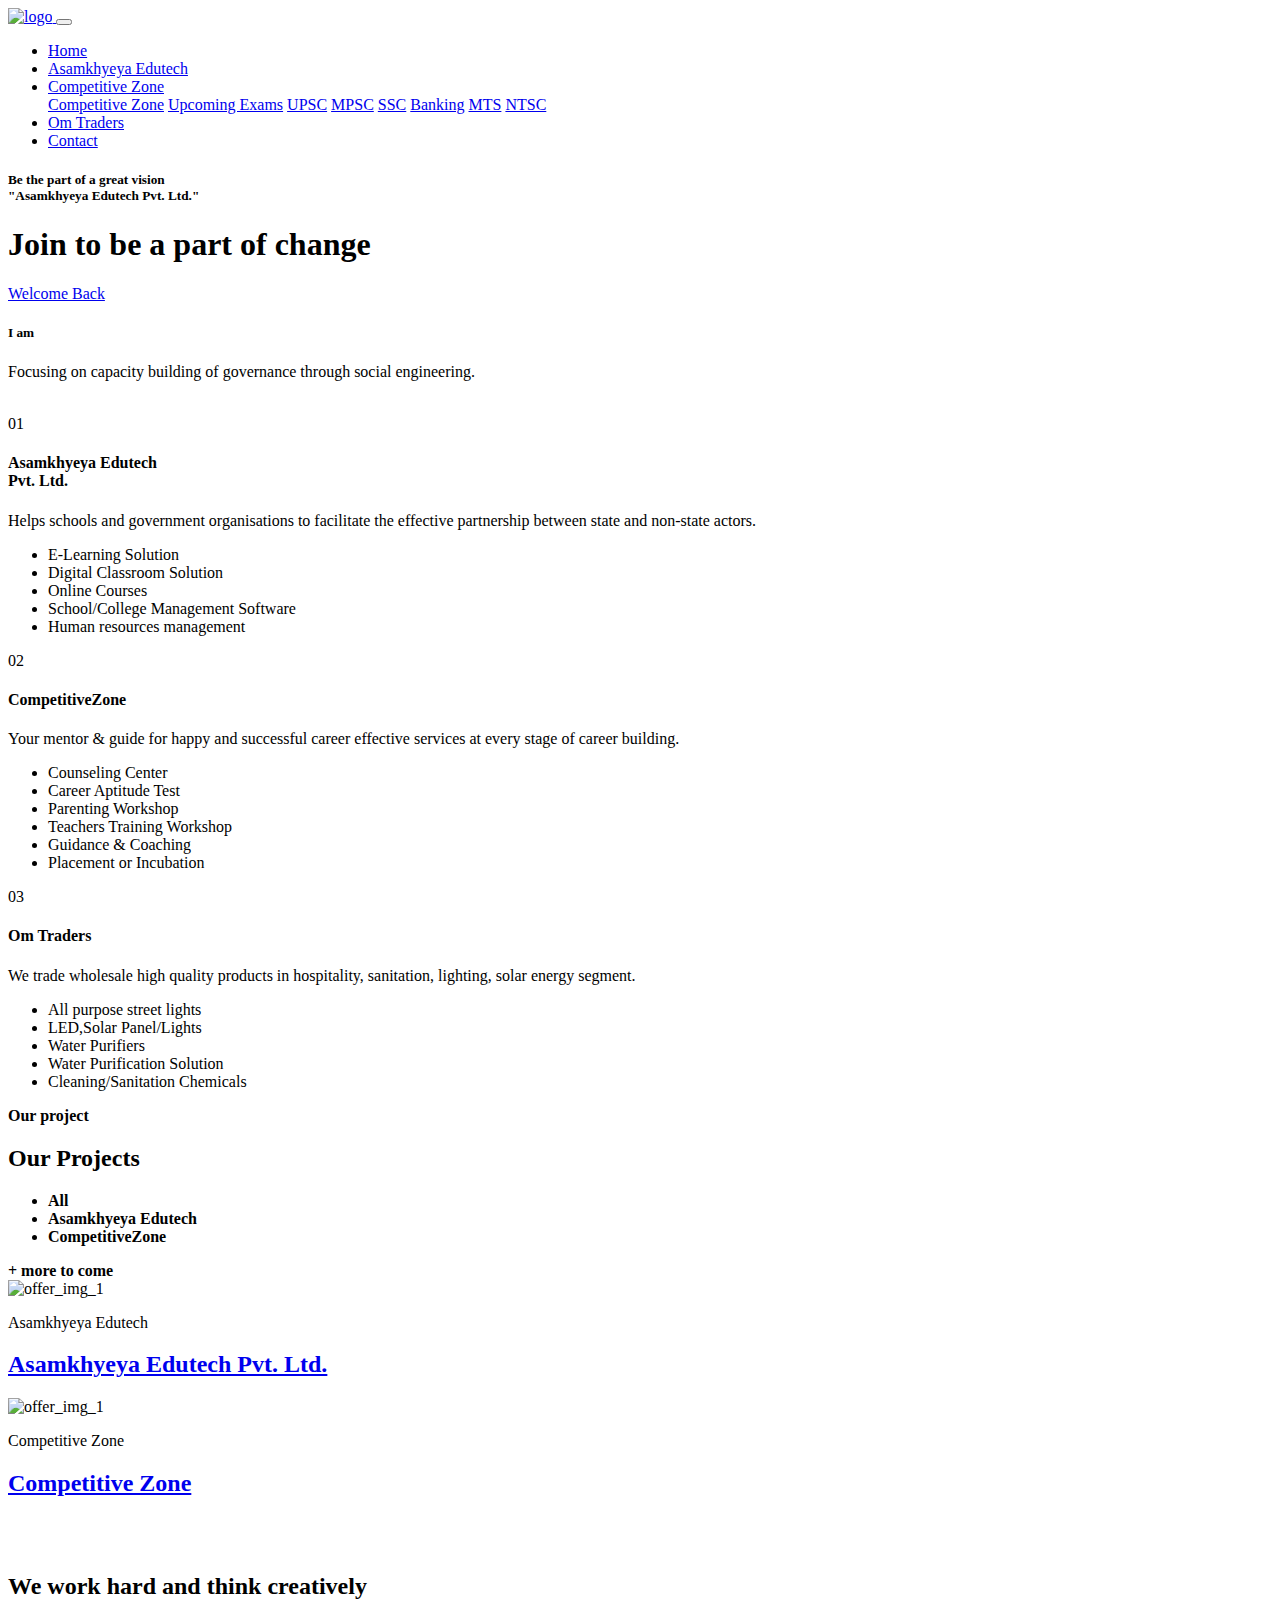
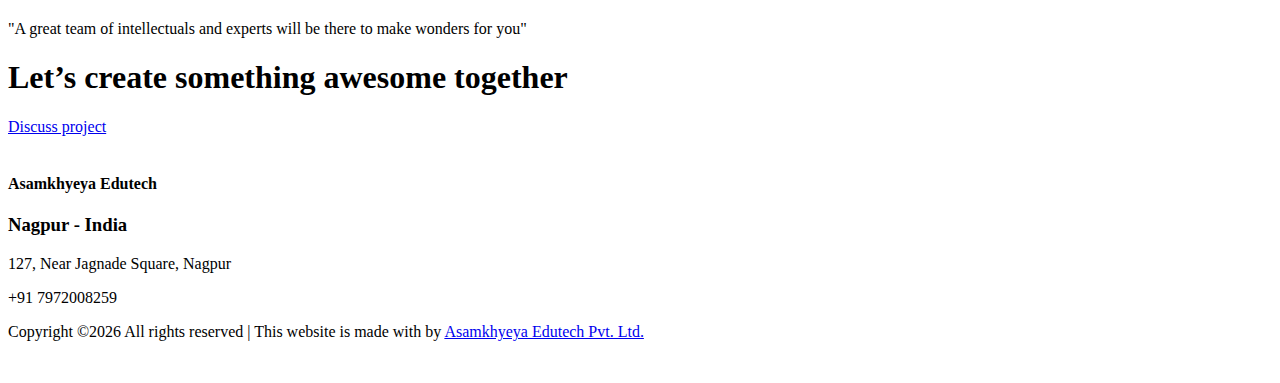
==== index.html @ 438c7480 "modified with images" ====
<!DOCTYPE html>
<html lang="en">
  <head>
    <!-- Required meta tags -->
    <meta charset="utf-8" />
    <meta
      name="viewport"
      content="width=device-width, initial-scale=1, shrink-to-fit=no"
    />
    <title>Sagar Rathi</title>
    <link rel="icon" href="img/favicon.png" />
    <!-- Bootstrap CSS -->
    <link rel="stylesheet" href="css/bootstrap.min.css" />
    <!-- animate CSS -->
    <link rel="stylesheet" href="css/animate.css" />
    <!-- owl carousel CSS -->
    <link rel="stylesheet" href="css/owl.carousel.min.css" />
    <!-- themify CSS -->
    <link rel="stylesheet" href="css/themify-icons.css" />
    <!-- flaticon CSS -->
    <link rel="stylesheet" href="css/flaticon.css" />
    <!-- font awesome CSS -->
    <link rel="stylesheet" href="css/magnific-popup.css" />
    <!-- swiper CSS -->
    <link rel="stylesheet" href="css/slick.css" />
    <!-- style CSS -->
    <link rel="stylesheet" href="css/style.css" />
  </head>

  <body>
    <!--::header part start::-->
    <header class="main_menu home_menu">
      <div class="container">
        <div class="row align-items-center">
          <div class="col-lg-12">
            <nav class="navbar navbar-expand-lg navbar-light">
              <a class="navbar-brand" href="index.html">
                <img src="img/logo.png" alt="logo" />
              </a>
              <button
                class="navbar-toggler"
                type="button"
                data-toggle="collapse"
                data-target="#navbarSupportedContent"
                aria-controls="navbarSupportedContent"
                aria-expanded="false"
                aria-label="Toggle navigation"
              >
                <span class="ti-menu"></span>
              </button>

              <div
                class="collapse navbar-collapse main-menu-item justify-content-center"
                id="navbarSupportedContent"
              >
                <ul class="navbar-nav align-items-center">
                  <li class="nav-item">
                    <a class="nav-link" href="index.html">Home</a>
                  </li>
                  <li class="nav-item">
                    <a class="nav-link" href="asamkhyeya.html">Asamkhyeya Edutech</a>
                  </li>

                  <li class="nav-item dropdown">
                    <a
                      class="nav-link dropdown-toggle"
                      href="blog.html"
                      id="navbarDropdown"
                      role="button"
                      data-toggle="dropdown"
                      aria-haspopup="true"
                      aria-expanded="false"
                    >
                      Competitive Zone
                    </a>
                    <div class="dropdown-menu" aria-labelledby="navbarDropdown">
                        <a class="dropdown-item" href="upcoming.html">Competitive Zone</a>
                      <a class="dropdown-item" href="upcoming.html">Upcoming Exams</a>
                      <a class="dropdown-item" href="coming.html">UPSC</a>
                      <a class="dropdown-item" href="coming.html">MPSC</a>
                      <a class="dropdown-item" href="coming.html">SSC</a>
                      <a class="dropdown-item" href="coming.html">Banking</a>
                      <a class="dropdown-item" href="coming.html">MTS</a>
                      <a class="dropdown-item" href="coming.html">NTSC</a>
                    </div>
                  </li>

                  <li class="nav-item">
                    <a class="nav-link" href="om.html">Om Traders</a>
                  </li>
                  
                  <li class="nav-item">
                    <a class="nav-link" href="contact.html">Contact</a>
                  </li>
                </ul>
              </div>
              <div class="social_icon d-none d-lg-block">
                <a href="https://www.facebook.com/sagar.rathi.79"><i class="ti-facebook"></i></a>
                <a href="https://www.twitter.com"><i class="ti-twitter-alt"></i></a>
                <!-- <a href="#"><i class="ti-instagram"></i></a> -->
              </div>
            </nav>
          </div>
        </div>
      </div>
    </header>
    <!-- Header part end-->

    <!-- banner part start-->
    <section class="banner_part">
      <div class="container">
        <div class="row align-items-center">
          <div class="col-lg-6 offset-lg-1">
            <div class="banner_text">
              <div class="banner_text_iner">
                <h5>Be the part of a great vision <br>
                  "Asamkhyeya Edutech Pvt. Ltd."</h5>
                <h1>Join to be a part of change</h1>
                <a href="#abt" class="btn_1">Welcome Back</a>
              </div>
            </div>
          </div>
        </div>
      </div>
    </section>
    <!-- banner part start-->



    <!-- about part start-->
    <section class="about_part section_padding" id="#abt">
      <div class="container">
        <div class="row align-items-center justify-content-between">
          <div class="col-md-6">
            <div class="about_part_text">
              <h5><strong>I am</strong></h5>
              <!-- <p>and I'm <span class="element"></span></p> -->
              <!-- <h2>An Engineer by Qualification, Counselor & Trainer by profession, Thinker by choice</h2> -->
              <h2><span class="element"></span></h2>
              <p>
                Focusing on capacity building of governance through social engineering.
              </p>
              <!-- <a href="" class="btn_1">Explore More</a> -->
            </div>
          </div>
          <div class="col-md-6">
            <div class="about_part_img">
              <img src="img/about_part_img.svg" alt="" />
            </div>
          </div>
        </div>
      </div>
    </section>
    <!-- about part end-->

    <!-- our_service start-->
    <section class="our_service">
      <div class="container">
        <div class="row">
          <div class="col-sm-6 col-xl-4">
            <div class="single_feature">
              <div class="single_service">
                <span>01</span>
                <h4>
                  Asamkhyeya Edutech <br />
                  Pvt. Ltd.
                </h4>
                <p>
                  Helps schools and government organisations to facilitate the effective partnership between state and non-state actors.
                </p>
                <ul>
                  <li><a>E-Learning Solution</a></li>
                  <li><a>Digital Classroom Solution</a></li>
                  <li><a>Online Courses</a></li>
                  <li><a>School/College Management Software</a></li>
                  <li><a>Human resources management </a></li>
                </ul>
              </div>
            </div>
          </div>
          <div class="col-sm-6 col-xl-4">
            <div class="single_feature">
              <div class="single_service">
                <span>02</span>
                <h4>CompetitiveZone</h4>
                <p>
                  Your mentor & guide for happy and successful career effective services at every stage of career building.
                </p>
                <ul>
                  <li><a>Counseling Center</a></li>
                  <li><a>Career Aptitude Test</a></li>
                  <li><a>Parenting Workshop</a></li>
                  <li><a>Teachers Training Workshop</a></li>
                  <li><a>Guidance & Coaching</a></li>
                  <li><a>Placement or Incubation</a></li>
                </ul>
              </div>
            </div>
          </div>
          <div class="col-sm-6 col-xl-4">
            <div class="single_feature">
              <div class="single_service">
                <span>03</span>
                <h4>Om Traders</h4>
                <p>
                  We trade wholesale high quality products in hospitality, sanitation, lighting, solar energy segment.
                </p>
                <ul>
                  <li><a>All purpose street lights</a></li>
                  <li><a>LED,Solar Panel/Lights</a></li>
                  <li><a>Water Purifiers</a></li>
                  <li><a>Water Purification Solution</a></li>
                  <li><a>Cleaning/Sanitation Chemicals</a></li>
                </ul>
              </div>
            </div>
          </div>
        </div>
      </div>
    </section>
    <!-- our_service part end-->

    <!-- our_project part start-->
    <section class="our_project section_padding" id="portfolio">
      <div class="container">
        <div class="row justify-content-between align-items-center">
          <div class="col-lg-4">
            <div class="section_tittle">
              <p><strong>Our project</strong></p>
              <h2>Our Projects</h2>
            </div>
          </div>
          <div class="col-lg-5 col-md-6">
            <div class="filters portfolio-filter project_menu_item">
              <ul>
                <li class="active" data-filter="*"><strong>All</strong></li>
                <li data-filter=".buildings"><strong>Asamkhyeya Edutech</strong></li>
                <li data-filter=".rebuild"><strong>CompetitiveZone</strong></li>
              </ul>
            </div>
          </div>
          <div class="col-lg-3 col-md-6">
            <div class="more_btn d-none d-md-block">
              <a class="more_btn_iner"><strong>+ more to come</strong></a>
            </div>
          </div>
        </div>
        <div class="filters-content">
          <div class="row justify-content-between portfolio-grid">
            <div class="col-lg-6 col-sm-6 all buildings">
              <div class="single_our_project">
                <div class="single_offer">
                  <img src="img/project_1.svg" alt="offer_img_1" />
                  <div class="hover_text">
                    <p>Asamkhyeya Edutech</p>
                    <a href="#"><h2>Asamkhyeya Edutech Pvt. Ltd.</h2></a>
                  </div>
                </div>
              </div>
            </div>
            <div class="col-lg-6 col-sm-6 all rebuild">
              <div class="single_our_project">
                <div class="single_offer">
                  <img src="img/project_2.svg" alt="offer_img_1" />
                  <div class="hover_text">
                    <p>Competitive Zone</p>
                    <a href="#"><h2>Competitive Zone</h2></a>
                  </div>
                </div>
              </div>
            </div>
          </div>
        </div>
      </div>
      <img src="img/animate_icon/icon_2.png" class="animation_icon_2" alt="">
    </section>
    <!-- our_project part end-->

    <!-- about part start-->
    <section class="creative padding_bottom">
      <div class="container-fluid">
        <div class="row align-items-center justify-content-start">
          <div class="col-md-6 col-xl-6">
            <div class="creative_img">
              <img src="img/creative_img.svg" alt="" />
            </div>
          </div>
          <div class="col-md-6 col-xl-4">
            <div class="creative_part_text">
              <h2>We work hard and think creatively</h2>
              <p>
              </p>
              <span
                >"A great team of intellectuals and experts will be there to make wonders for you"</span
              >
            </div>
          </div>
        </div>
      </div>
    </section>
    <!-- about part end-->

    

    <!--::cta_part start::-->
    <div class="cta_part">
      <div class="container">
        <div class="row justify-content-center">
          <div class="col-lg-7">
            <div class="cta_iner">
              <h1>Let’s create something awesome together</h1>
              <a href="contact.html" class="btn_1">Discuss project</a>
            </div>
          </div>
        </div>
      </div>
    </div>
    <!--::cta_part end::-->

    <!-- footer part start-->
    <footer class="footer-area">
      <div class="container" id="#footer">
        <div class="row justify-content-between">
          <div class="col-sm-6 col-md-3 col-xl-3">
            <div class="single-footer-widget footer_1">
              <a href="index.html">
                <img src="img/footer_logo.png" alt="" />
              </a>
              <!-- <div class="social_icon">
                <a href="https://www.facebook.com/sagar.rathi.79"><i class="ti-facebook"></i></a>
                <a href="https://www.twitter.com"><i class="ti-twitter-alt"></i></a>
                <a href="#"><i class="ti-dribbble"></i></a>
                <a href="instagram.com"><i class="ti-instagram"></i></a>
              </div> -->
            </div>
          </div>
          <div class="col-xl-3 col-sm-6 col-md-3">
            <div class="single-footer-widget footer_2">
              <h4>Asamkhyeya Edutech</h4>
              <!-- <ul>
                <li>
                  <a href="#">Media</a>
                </li>
                <li>
                  <a href="#">Carrier</a>
                </li>
                <li>
                  <a href="#">Testimonials</a>
                </li>
                <li>
                  <a href="#">FAQ</a>
                </li>
              </ul> -->
            </div>
          </div>
          <div class="col-xl-3 col-sm-6 col-md-3">
            <div class="single-footer-widget footer_2">
              <div class="single_contact_info">
                  <h3>Nagpur - India</h3>
                  <p>127, Near Jagnade Square, Nagpur</p>
                  <p>+91 7972008259</p>
              </div>
            </div>
          </div>
        </div>
      </div>
      <div class="container-fluid">
        <div class="row">
          <div class="col-lg-12">
            <div class="copyright_part_text text-center">
              <div class="row">
                <div class="col-lg-12">
                  <p class="footer-text m-0">
                    
Copyright &copy;<script>document.write(new Date().getFullYear());</script> All rights reserved | This website is made with <i class="ti-heart" aria-hidden="true"></i> by <a href="http://sagarrathi.com" target="_blank">Asamkhyeya Edutech Pvt. Ltd.</a>

                  </p>
                </div>
              </div>
            </div>
          </div>
        </div>
      </div>
      <img src="img/animate_icon/icon_2.png" class="animation_icon_2" alt="">

    </footer>
    <!-- footer part end-->


    <!-- jquery plugins here-->
    <script src="js/jquery-1.12.1.min.js"></script>
    <!-- popper js -->
    <script src="js/popper.min.js"></script>
    <!-- bootstrap js -->
    <script src="js/bootstrap.min.js"></script>
    <!-- easing js -->
    <script src="js/jquery.magnific-popup.js"></script>
    <!-- isotope js -->
    <script src="js/isotope.pkgd.min.js"></script>
    <!-- particles js -->
    <script src="js/owl.carousel.min.js"></script>
    <script src="js/jquery.nice-select.min.js"></script>
    <!-- custom js -->
    <script src="js/custom.js"></script>

    <script src="js/index1.js"></script>

    <!-- <script>
      var preloader = document.getElementById('loading');
      function window(){
        preloader.style.display='none';
      }
    </script> -->
  </body>
</html>
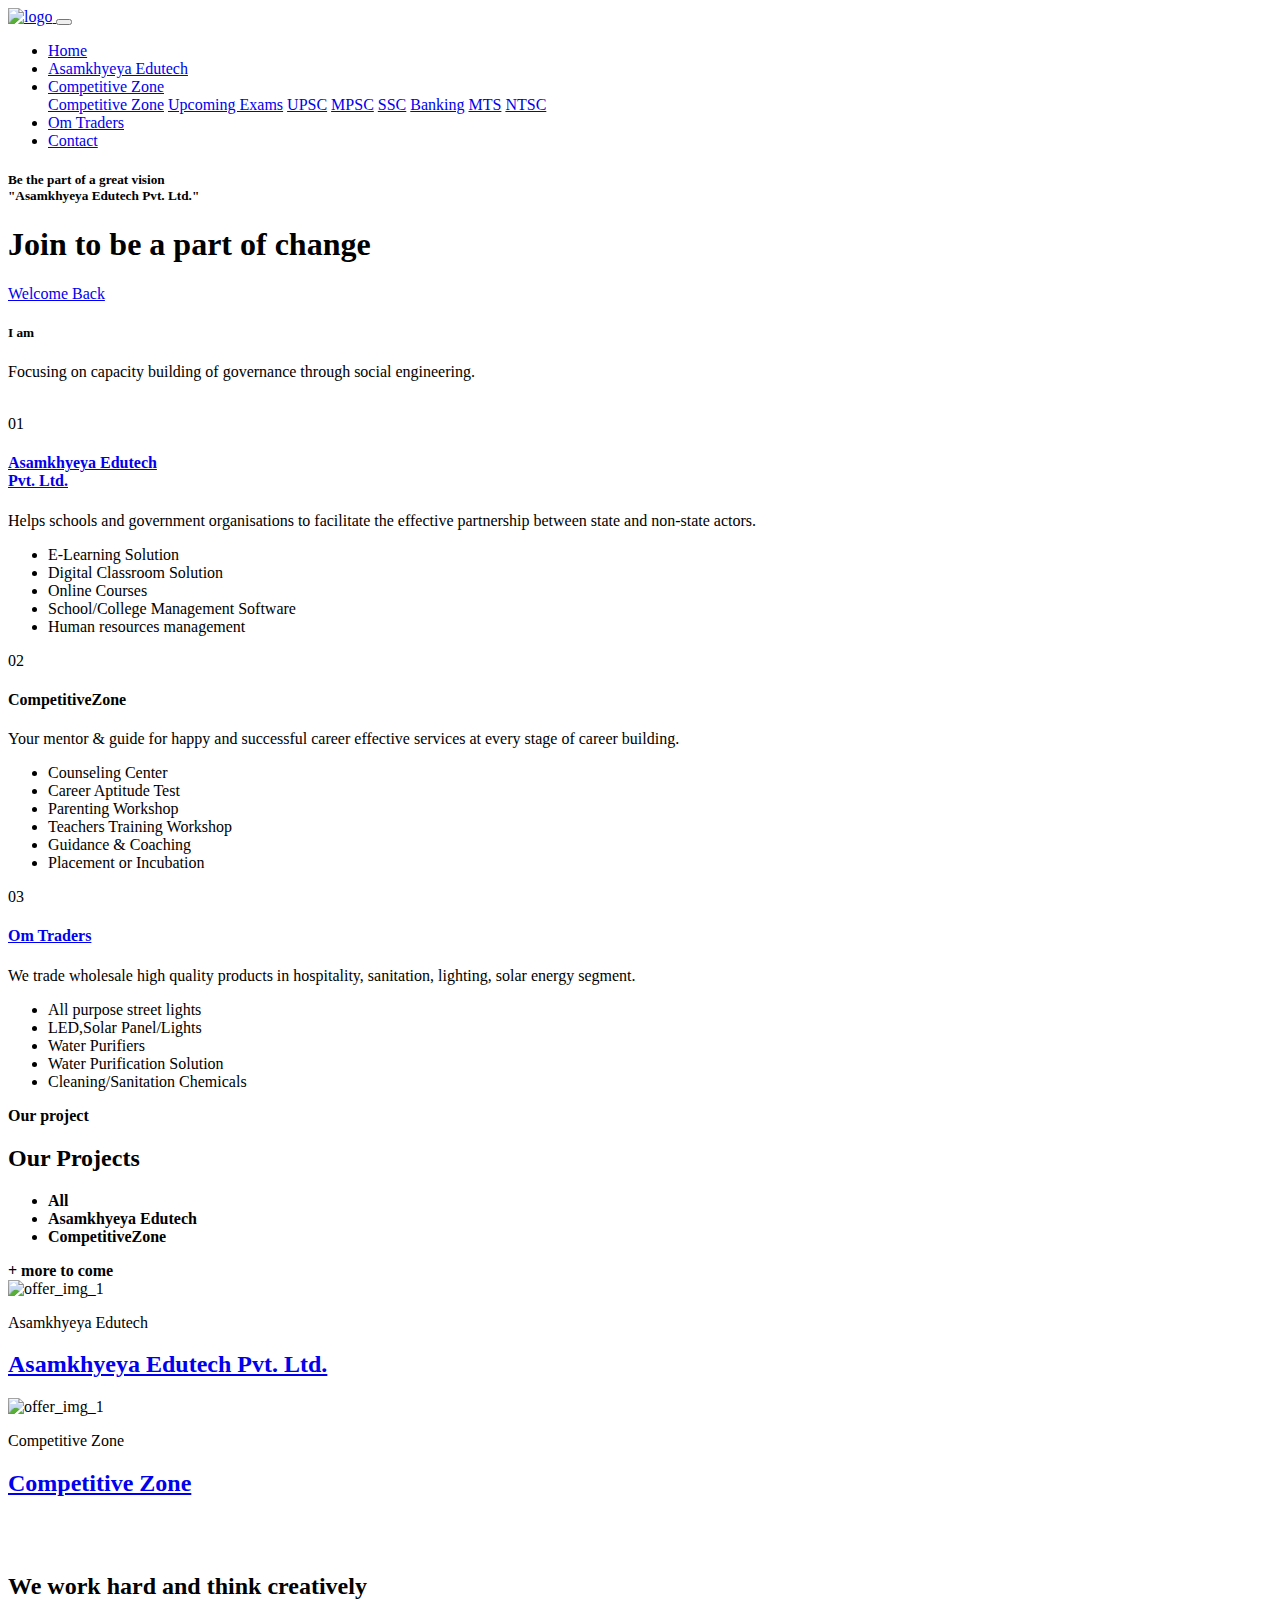
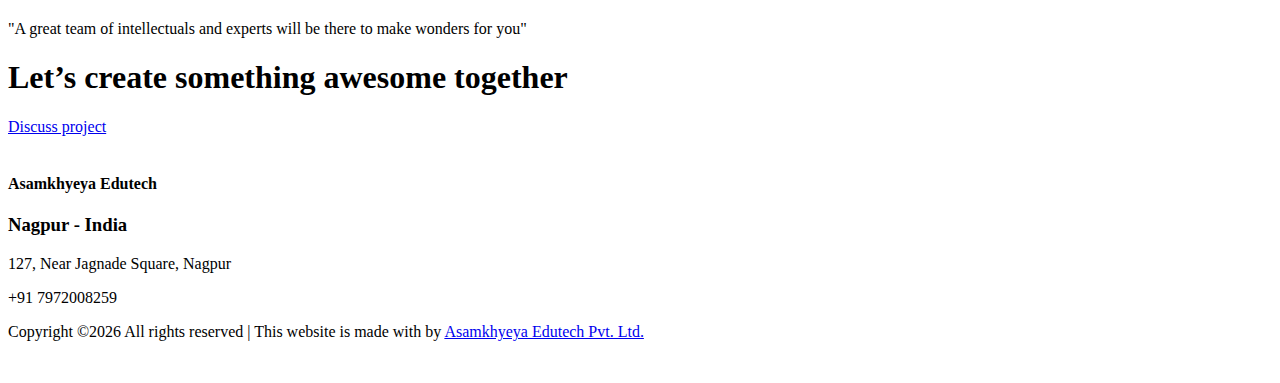
==== commit 40b1f2b7: "images added to om trader" ====
--- a/index.html
+++ b/index.html
@@ -161,10 +161,10 @@
             <div class="single_feature">
               <div class="single_service">
                 <span>01</span>
-                <h4>
+                <a href="asamkhyeya.html"><h4>
                   Asamkhyeya Edutech <br />
                   Pvt. Ltd.
-                </h4>
+                </h4></a>
                 <p>
                   Helps schools and government organisations to facilitate the effective partnership between state and non-state actors.
                 </p>
@@ -201,7 +201,8 @@
             <div class="single_feature">
               <div class="single_service">
                 <span>03</span>
-                <h4>Om Traders</h4>
+
+                <a href="om.html"><h4>Om Traders</h4></a>
                 <p>
                   We trade wholesale high quality products in hospitality, sanitation, lighting, solar energy segment.
                 </p>
@@ -253,7 +254,7 @@
                   <img src="img/project_1.svg" alt="offer_img_1" />
                   <div class="hover_text">
                     <p>Asamkhyeya Edutech</p>
-                    <a href="#"><h2>Asamkhyeya Edutech Pvt. Ltd.</h2></a>
+                    <a href="asamkhyeya.html"><h2>Asamkhyeya Edutech Pvt. Ltd.</h2></a>
                   </div>
                 </div>
               </div>
@@ -264,7 +265,7 @@
                   <img src="img/project_2.svg" alt="offer_img_1" />
                   <div class="hover_text">
                     <p>Competitive Zone</p>
-                    <a href="#"><h2>Competitive Zone</h2></a>
+                    <a href="upcoming.html"><h2>Competitive Zone</h2></a>
                   </div>
                 </div>
               </div>
